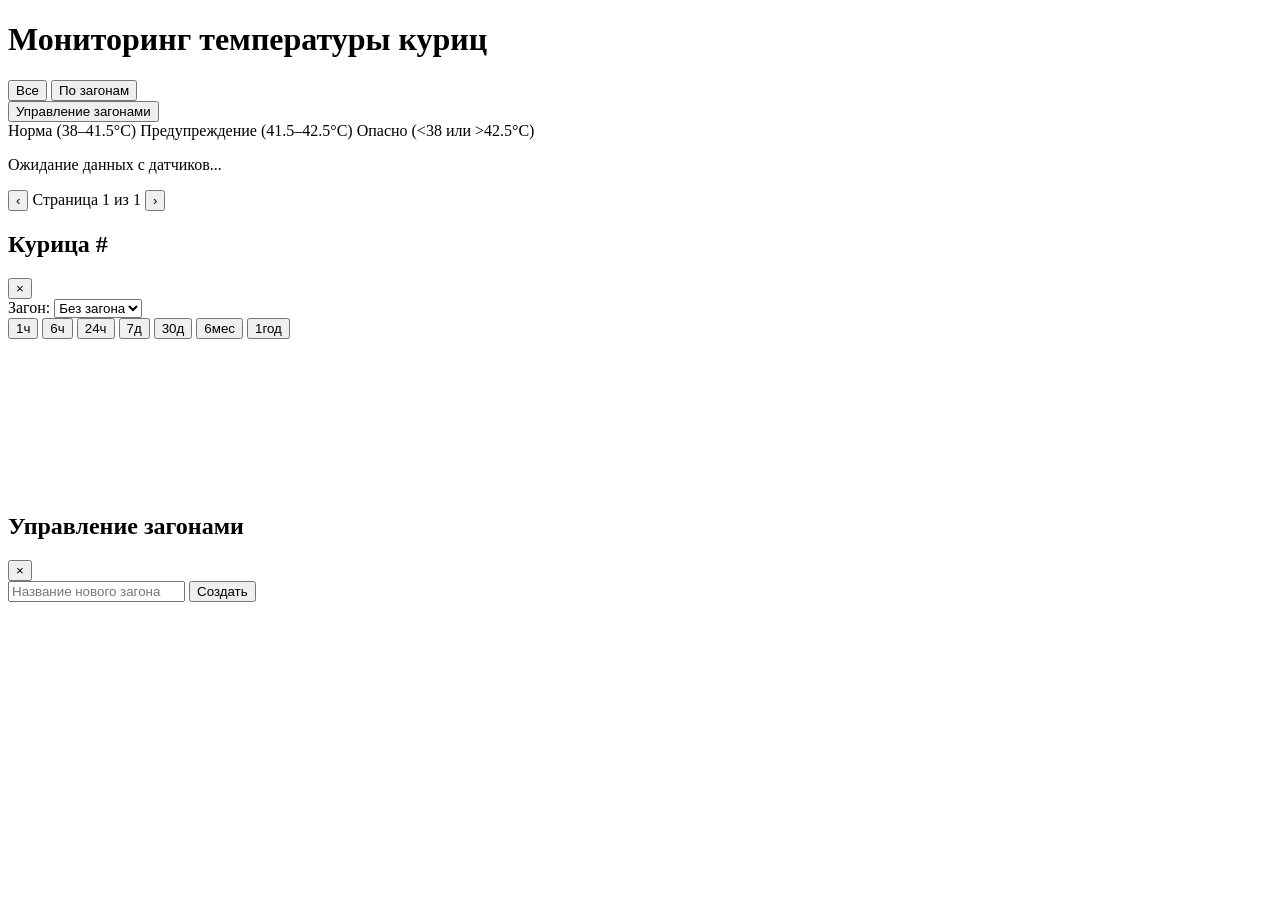
==== project/frontend/index.html @ 7e03aff0 "Add VirtualBox support, update README" ====
<!DOCTYPE html>
<html lang="ru">
<head>
    <meta charset="UTF-8">
    <meta name="viewport" content="width=device-width, initial-scale=1.0">
    <title>Chicken Monitor</title>
    <link rel="stylesheet" href="/static/style.css">
    <script src="/static/chart.umd.min.js"></script>
</head>
<body>

    <header>
        <h1>Мониторинг температуры куриц</h1>
        <div class="header-controls">
            <div class="view-toggle">
                <button id="btn-view-all" class="view-btn active">Все</button>
                <button id="btn-view-groups" class="view-btn">По загонам</button>
            </div>
            <button id="btn-manage-groups" class="manage-groups-btn">Управление загонами</button>
        </div>
        <div class="legend">
            <span class="dot green"></span> Норма (38–41.5°C)
            <span class="dot yellow"></span> Предупреждение (41.5–42.5°C)
            <span class="dot red"></span> Опасно (&lt;38 или &gt;42.5°C)
        </div>
    </header>

    <main>
        <div id="grid" class="grid"></div>
        <p id="empty-msg" class="empty-msg">Ожидание данных с датчиков...</p>
        <div id="pagination" class="pagination hidden">
            <button id="btn-prev" class="page-btn">&#8249;</button>
            <span id="page-info">Страница 1 из 1</span>
            <button id="btn-next" class="page-btn">&#8250;</button>
        </div>
    </main>

    <!-- Модальное окно с графиком -->
    <div id="modal" class="modal hidden">
        <div class="modal-content">
            <div class="modal-header">
                <h2 id="modal-title">Курица #</h2>
                <button id="modal-close">&times;</button>
            </div>
            <div class="modal-group-selector">
                <label for="modal-group-select">Загон:</label>
                <select id="modal-group-select">
                    <option value="">Без загона</option>
                </select>
            </div>
            <div class="modal-info" id="modal-info"></div>
            <div class="time-selector">
                <button class="time-btn active" data-hours="1">1ч</button>
                <button class="time-btn" data-hours="6">6ч</button>
                <button class="time-btn" data-hours="24">24ч</button>
                <button class="time-btn" data-hours="168">7д</button>
                <button class="time-btn" data-hours="720">30д</button>
                <button class="time-btn" data-hours="4320">6мес</button>
                <button class="time-btn" data-hours="8760">1год</button>
            </div>
            <div class="chart-wrap">
                <canvas id="tempChart"></canvas>
            </div>
        </div>
    </div>

    <!-- Модальное окно управления загонами -->
    <div id="groups-modal" class="modal hidden">
        <div class="modal-content groups-modal-content">
            <div class="modal-header">
                <h2>Управление загонами</h2>
                <button id="groups-modal-close">&times;</button>
            </div>
            <div class="groups-create">
                <input type="text" id="new-group-name" placeholder="Название нового загона" maxlength="50">
                <button id="btn-create-group">Создать</button>
            </div>
            <div id="groups-list" class="groups-list"></div>
        </div>
    </div>

    <script src="/static/app.js"></script>
</body>
</html>
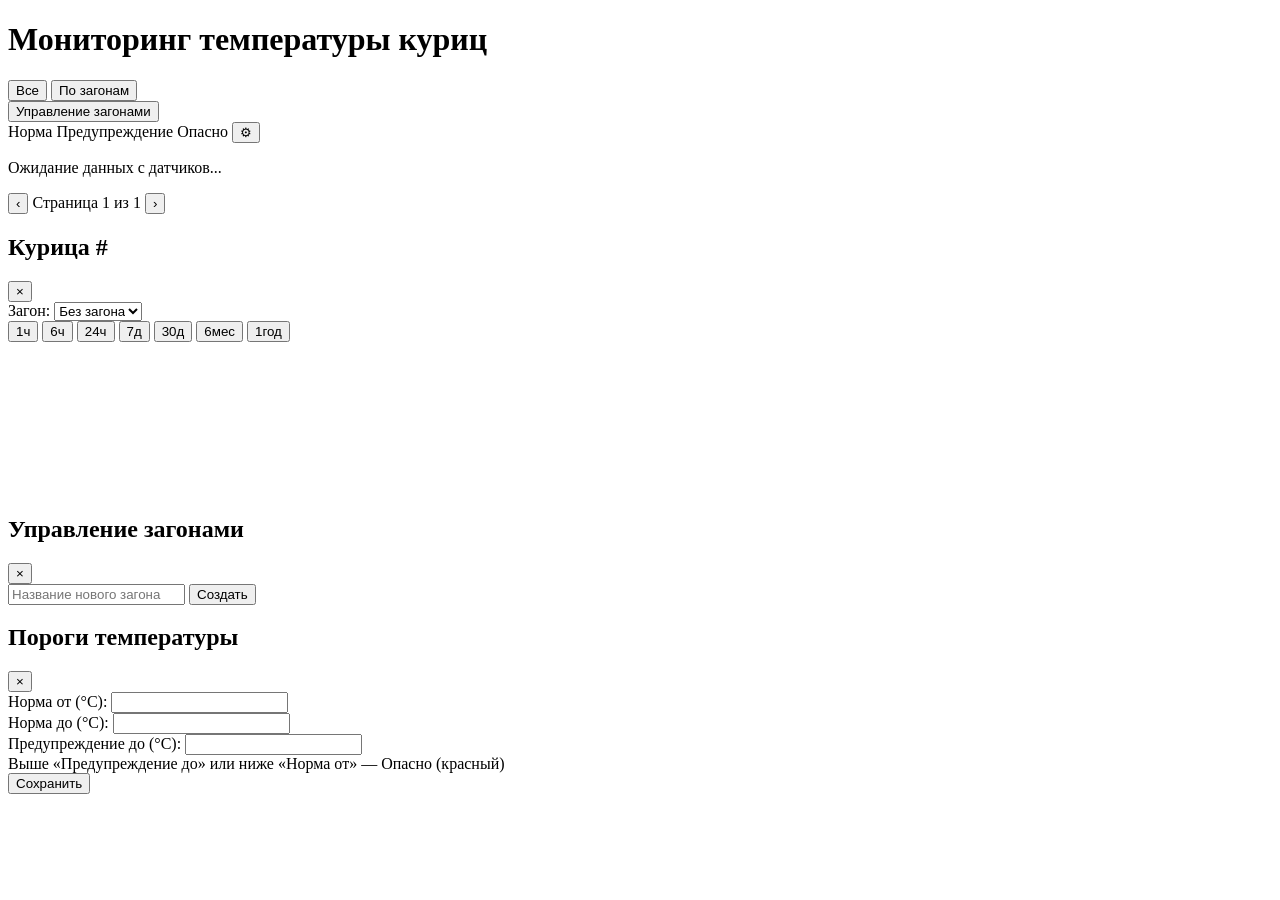
==== commit 9576917a: "Editable thresholds, Win7 compat, updated README" ====
--- a/project/frontend/index.html
+++ b/project/frontend/index.html
@@ -18,10 +18,11 @@
             </div>
             <button id="btn-manage-groups" class="manage-groups-btn">Управление загонами</button>
         </div>
-        <div class="legend">
-            <span class="dot green"></span> Норма (38–41.5°C)
-            <span class="dot yellow"></span> Предупреждение (41.5–42.5°C)
-            <span class="dot red"></span> Опасно (&lt;38 или &gt;42.5°C)
+        <div class="legend" id="legend">
+            <span class="dot green"></span> <span id="legend-green">Норма</span>
+            <span class="dot yellow"></span> <span id="legend-yellow">Предупреждение</span>
+            <span class="dot red"></span> <span id="legend-red">Опасно</span>
+            <button id="btn-edit-thresholds" class="edit-thresholds-btn" title="Изменить пороги">&#9881;</button>
         </div>
     </header>
 
@@ -79,6 +80,34 @@
         </div>
     </div>
 
+    <!-- Модальное окно редактирования порогов -->
+    <div id="thresholds-modal" class="modal hidden">
+        <div class="modal-content thresholds-modal-content">
+            <div class="modal-header">
+                <h2>Пороги температуры</h2>
+                <button id="thresholds-modal-close">&times;</button>
+            </div>
+            <div class="thresholds-form">
+                <div class="threshold-row">
+                    <label for="inp-green-min">Норма от (°C):</label>
+                    <input type="number" id="inp-green-min" step="0.1">
+                </div>
+                <div class="threshold-row">
+                    <label for="inp-green-max">Норма до (°C):</label>
+                    <input type="number" id="inp-green-max" step="0.1">
+                </div>
+                <div class="threshold-row">
+                    <label for="inp-yellow-max">Предупреждение до (°C):</label>
+                    <input type="number" id="inp-yellow-max" step="0.1">
+                </div>
+                <div class="thresholds-hint">
+                    Выше «Предупреждение до» или ниже «Норма от» — Опасно (красный)
+                </div>
+                <button id="btn-save-thresholds">Сохранить</button>
+            </div>
+        </div>
+    </div>
+
     <script src="/static/app.js"></script>
 </body>
 </html>
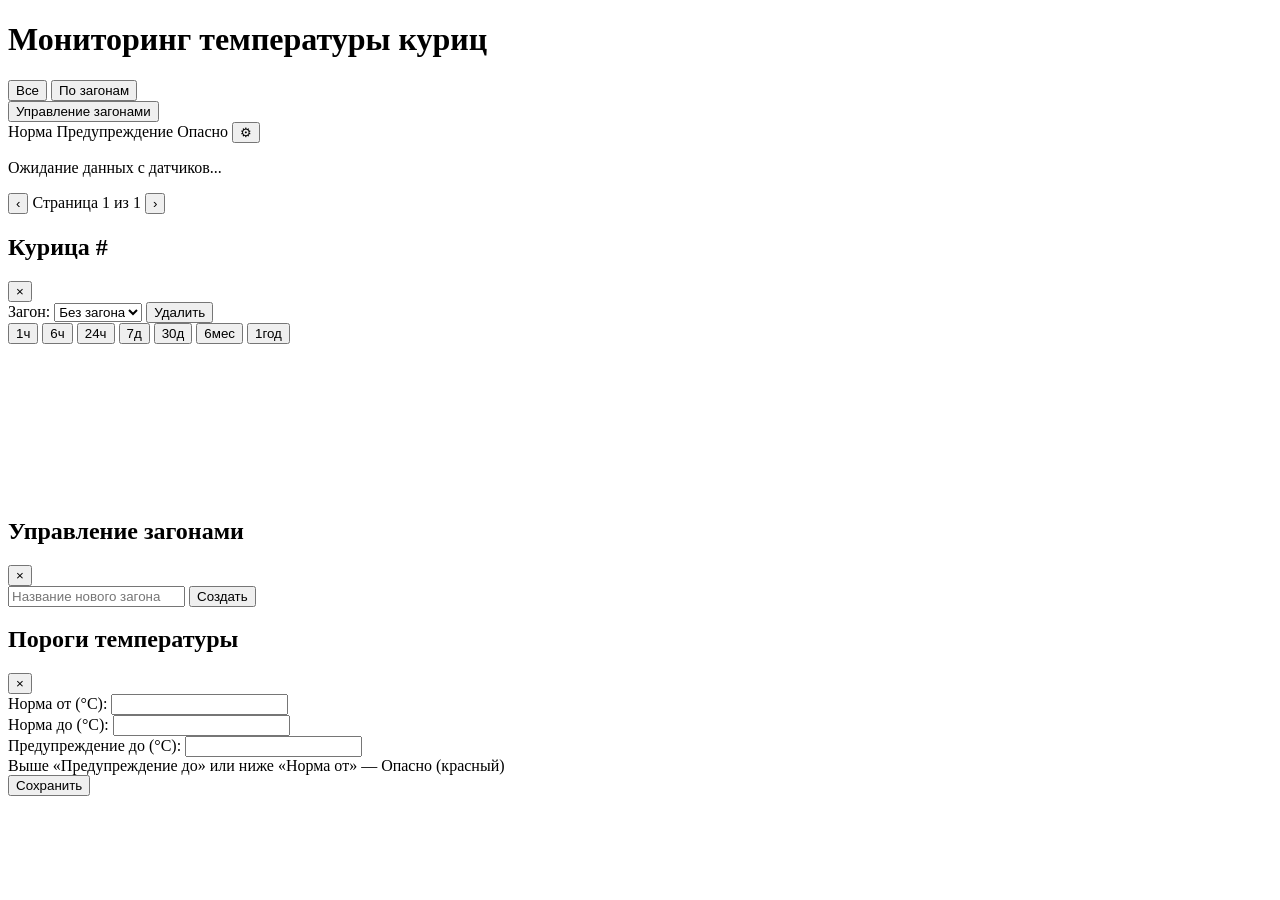
==== commit c4b6138a: "feat: delete chickens, chart tooltips, setup-win7, PS 2.0 fixes" ====
--- a/project/frontend/index.html
+++ b/project/frontend/index.html
@@ -48,6 +48,7 @@
                 <select id="modal-group-select">
                     <option value="">Без загона</option>
                 </select>
+                <button id="btn-delete-chicken" class="btn-delete-chicken" title="Удалить курицу">Удалить</button>
             </div>
             <div class="modal-info" id="modal-info"></div>
             <div class="time-selector">
